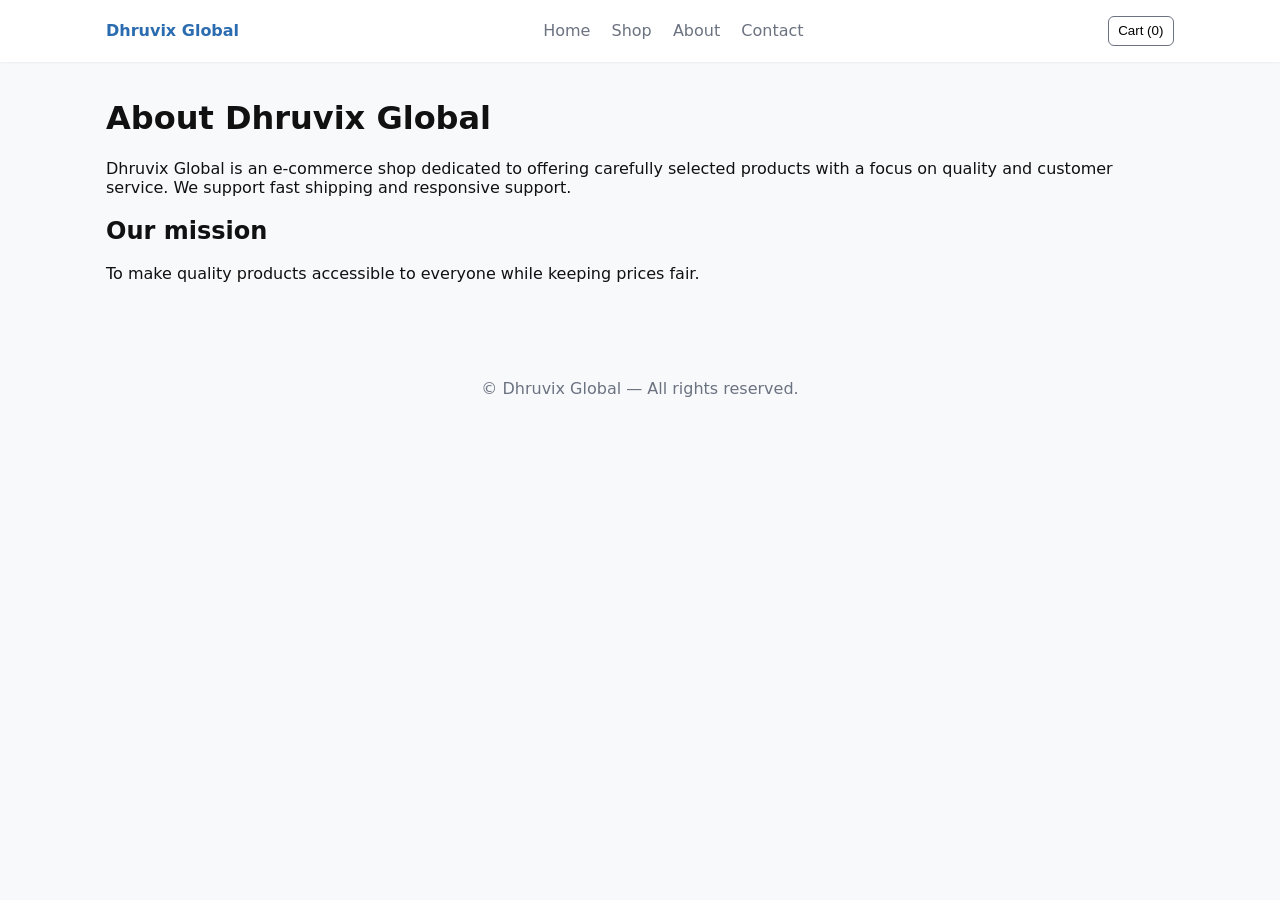
==== about.html @ b96a612e "Add site pages (home, shop, about, contact), update index.html, add styles and script" ====
<!doctype html>
<html lang="en">
<head>
  <meta charset="utf-8" />
  <meta name="viewport" content="width=device-width,initial-scale=1" />
  <title>About — Dhruvix Global</title>
  <meta name="description" content="About Dhruvix Global" />
  <link rel="stylesheet" href="assets/styles.css">
</head>
<body>
  <header class="site-header">
    <div class="container">
      <a class="brand" href="index.html">Dhruvix Global</a>
      <nav class="main-nav">
        <a href="index.html">Home</a>
        <a href="shop.html">Shop</a>
        <a href="about.html">About</a>
        <a href="contact.html">Contact</a>
      </nav>
      <div class="actions">
        <button id="cart-btn">Cart (<span id="cart-count">0</span>)</button>
      </div>
    </div>
  </header>

  <main class="container about">
    <h1>About Dhruvix Global</h1>
    <p>Dhruvix Global is an e-commerce shop dedicated to offering carefully selected products with a focus on quality and customer service. We support fast shipping and responsive support.</p>

    <h2>Our mission</h2>
    <p>To make quality products accessible to everyone while keeping prices fair.</p>
  </main>

  <footer class="site-footer">
    <div class="container">
      <p>&copy; Dhruvix Global — All rights reserved.</p>
    </div>
  </footer>

  <script src="assets/script.js"></script>
</body>
</html>
---- assets/styles.css ----
/* Basic styles for Dhruvix Global */
:root{
  --bg:#f8f9fb;
  --accent:#2b6cb0;
  --muted:#6b7280;
  --card:#ffffff;
  --container:1100px;
}
*{box-sizing:border-box}
body{font-family:Inter, system-ui, -apple-system, "Segoe UI", Roboto, "Helvetica Neue", Arial; margin:0; background:var(--bg); color:#111}
.container{max-width:var(--container); margin:0 auto; padding:1rem}
.site-header{background:#fff; box-shadow:0 1px 2px rgba(0,0,0,0.05)}
.site-header .container{display:flex; align-items:center; justify-content:space-between}
.brand{font-weight:700; color:var(--accent); text-decoration:none}
.main-nav a{margin:0 0.5rem; text-decoration:none; color:var(--muted)}
.actions button{background:transparent; border:1px solid var(--muted); padding:0.4rem 0.6rem; border-radius:6px}
.hero{padding:3rem 0}
.hero-inner{display:flex; gap:2rem; align-items:center}
.hero-copy h1{margin:0 0 0.5rem}
.hero-image img{max-width:100%; border-radius:8px}
.btn{display:inline-block; background:var(--accent); color:#fff; padding:0.6rem 1rem; text-decoration:none; border-radius:6px}
.products .grid{display:grid; grid-template-columns:repeat(auto-fit,minmax(220px,1fr)); gap:1rem}
.card{background:var(--card); padding:1rem; border-radius:8px; box-shadow:0 1px 3px rgba(0,0,0,0.06); text-align:center}
.card img{width:100%; height:auto; border-radius:6px}
.price{color:var(--accent); font-weight:600}
.site-footer{padding:2rem 0; text-align:center; color:var(--muted)}n
/* Forms */
form{display:flex; flex-direction:column; gap:0.6rem; max-width:600px}
input, textarea{padding:0.6rem; border-radius:6px; border:1px solid #e5e7eb}
.status{color:green}
@media(max-width:800px){.hero-inner{flex-direction:column; text-align:center}}
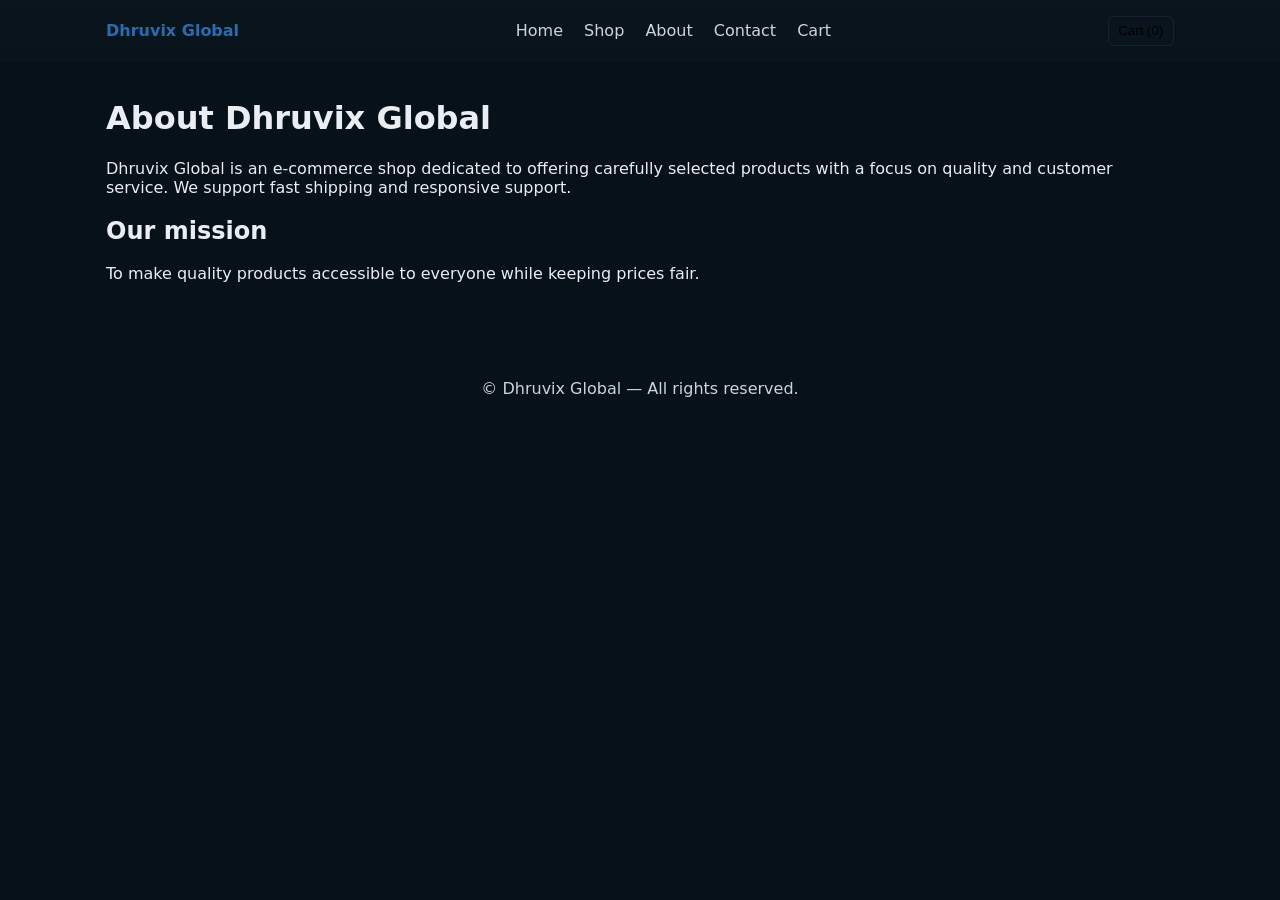
==== commit c70cbc6a: "Fix navigation links across pages (use site-root absolute paths)" ====
--- a/about.html
+++ b/about.html
@@ -5,17 +5,18 @@
   <meta name="viewport" content="width=device-width,initial-scale=1" />
   <title>About — Dhruvix Global</title>
   <meta name="description" content="About Dhruvix Global" />
-  <link rel="stylesheet" href="assets/styles.css">
+  <link rel="stylesheet" href="/assets/styles.css" />
 </head>
 <body>
   <header class="site-header">
     <div class="container">
-      <a class="brand" href="index.html">Dhruvix Global</a>
+      <a class="brand" href="/index.html">Dhruvix Global</a>
       <nav class="main-nav">
-        <a href="index.html">Home</a>
-        <a href="shop.html">Shop</a>
-        <a href="about.html">About</a>
-        <a href="contact.html">Contact</a>
+        <a href="/index.html">Home</a>
+        <a href="/shop.html">Shop</a>
+        <a href="/about.html">About</a>
+        <a href="/contact.html">Contact</a>
+        <a href="/pages/cart.html">Cart</a>
       </nav>
       <div class="actions">
         <button id="cart-btn">Cart (<span id="cart-count">0</span>)</button>
@@ -33,10 +34,10 @@
 
   <footer class="site-footer">
     <div class="container">
-      <p>&copy; Dhruvix Global — All rights reserved.</p>
+      <p>© Dhruvix Global — All rights reserved.</p>
     </div>
   </footer>
 
-  <script src="assets/script.js"></script>
+  <script src="/assets/script.js"></script>
 </body>
 </html>
--- a/assets/styles.css
+++ b/assets/styles.css
@@ -1,31 +1,39 @@
-/* Basic styles for Dhruvix Global */
+/* Global background for all pages (fallback styles.css) */
+body{
+  margin:0;
+  font-family:Inter, system-ui, -apple-system, "Segoe UI", Roboto, "Helvetica Neue", Arial;
+  background: url('/assets/images/hero.jpg') center/cover no-repeat fixed;
+  background-color:#071722;
+  color:#eaeef2;
+}
+body::before{content:"";position:fixed;inset:0;background:rgba(7,10,14,0.45);pointer-events:none;z-index:0}
+header, .site-header, .container, .card{position:relative;z-index:1}
+
 :root{
-  --bg:#f8f9fb;
+  --bg:transparent;
   --accent:#2b6cb0;
-  --muted:#6b7280;
-  --card:#ffffff;
+  --muted:#cbd5e1;
+  --card:rgba(255,255,255,0.04);
   --container:1100px;
 }
 *{box-sizing:border-box}
-body{font-family:Inter, system-ui, -apple-system, "Segoe UI", Roboto, "Helvetica Neue", Arial; margin:0; background:var(--bg); color:#111}
 .container{max-width:var(--container); margin:0 auto; padding:1rem}
-.site-header{background:#fff; box-shadow:0 1px 2px rgba(0,0,0,0.05)}
+.site-header{background:linear-gradient(180deg, rgba(255,255,255,0.02), rgba(255,255,255,0.01)); box-shadow:0 1px 2px rgba(0,0,0,0.15)}
 .site-header .container{display:flex; align-items:center; justify-content:space-between}
 .brand{font-weight:700; color:var(--accent); text-decoration:none}
 .main-nav a{margin:0 0.5rem; text-decoration:none; color:var(--muted)}
-.actions button{background:transparent; border:1px solid var(--muted); padding:0.4rem 0.6rem; border-radius:6px}
+.actions button{background:transparent; border:1px solid rgba(255,255,255,0.06); padding:0.4rem 0.6rem; border-radius:6px}
 .hero{padding:3rem 0}
 .hero-inner{display:flex; gap:2rem; align-items:center}
 .hero-copy h1{margin:0 0 0.5rem}
 .hero-image img{max-width:100%; border-radius:8px}
-.btn{display:inline-block; background:var(--accent); color:#fff; padding:0.6rem 1rem; text-decoration:none; border-radius:6px}
+.btn{display:inline-block; background:linear-gradient(90deg,#00d2ff,#3a7bd5); color:#07203a; padding:0.6rem 1rem; text-decoration:none; border-radius:6px}
 .products .grid{display:grid; grid-template-columns:repeat(auto-fit,minmax(220px,1fr)); gap:1rem}
-.card{background:var(--card); padding:1rem; border-radius:8px; box-shadow:0 1px 3px rgba(0,0,0,0.06); text-align:center}
+.card{background:rgba(3,7,18,0.55); padding:1rem; border-radius:8px; box-shadow:0 1px 8px rgba(2,6,12,0.6); text-align:center}
 .card img{width:100%; height:auto; border-radius:6px}
 .price{color:var(--accent); font-weight:600}
-.site-footer{padding:2rem 0; text-align:center; color:var(--muted)}n
-/* Forms */
+.site-footer{padding:2rem 0; text-align:center; color:var(--muted)}
 form{display:flex; flex-direction:column; gap:0.6rem; max-width:600px}
-input, textarea{padding:0.6rem; border-radius:6px; border:1px solid #e5e7eb}
-.status{color:green}
+input, textarea{padding:0.6rem; border-radius:6px; border:1px solid rgba(255,255,255,0.04); background:rgba(255,255,255,0.02); color:inherit}
+.status{color:#a3f7c5}
 @media(max-width:800px){.hero-inner{flex-direction:column; text-align:center}}
